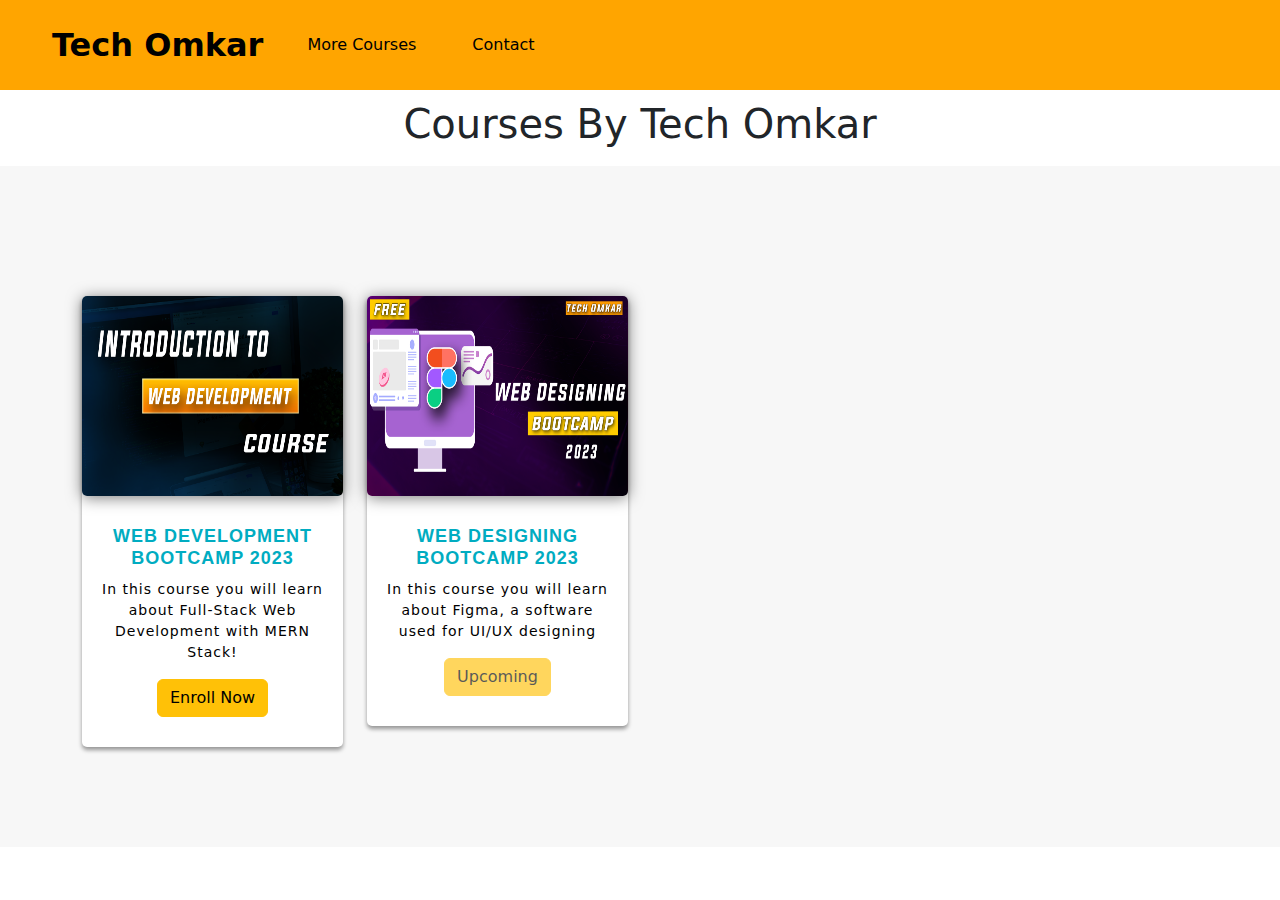
==== index.html @ e7c7c1d7 "update index.html" ====
<!DOCTYPE html>
<html lang="en">

<head>
    <meta charset="UTF-8">
    <meta http-equiv="X-UA-Compatible" content="IE=edge">
    <meta name="viewport" content="width=device-width, initial-scale=1.0">
    <link rel="stylesheet" href="https://cdn.jsdelivr.net/npm/bootstrap@5.2.1/dist/css/bootstrap.min.css">
    <link rel="stylesheet" href="css/course.css">
    <script src="https://cdn.jsdelivr.net/npm/bootstrap@5.2.1/dist/js/bootstrap.bundle.min.js"></script>
    <title>Tech Omkar | Courses</title>
</head>

<body>
    <nav class="navbar navbar-expand-lg">
        <div class="container-fluid">
            <a class="navbar-brand" href="/index.html">Tech Omkar</a>
            <button class="navbar-toggler" type="button" data-bs-toggle="collapse" data-bs-target="#navbarNav"
                aria-controls="navbarNav" aria-expanded="false" aria-label="Toggle navigation">
                <span class="navbar-toggler-icon"></span>
            </button>
            <div class="collapse navbar-collapse" id="navbarNav">
                <ul class="navbar-nav">
                    <li class="nav-item">
                        <a class="nav-link" href="index.html">More Courses</a>
                    </li>
                    <li class="nav-item">
                        <a class="nav-link" href="contact.html">Contact</a>
                    </li>
                </ul>
            </div>
        </div>
    </nav>
    <div>
        <h1 class="main-h1">Courses By Tech Omkar</h1>
    </div>
    <!-- Topic Cards -->
    <div id="cards_landscape_wrap-2">
        <div class="container">
            <div class="row">
                <div class="col-xs-12 col-sm-6 col-md-3 col-lg-3">

                    <div class="card-flyer">
                        <div class="text-box">
                            <div class="image-box">
                                <img src="assets/img/Introduction to web developement course.png" alt="" />
                            </div>
                            <div class="text-container">
                                <h6>Web Development Bootcamp 2023</h6>
                                <p>In this course you will learn about Full-Stack Web Development with MERN Stack!</p>
                                <a href="/webdev.html"><button class="btn btn-warning mt-3">Enroll Now</button></a>
                            </div>
                        </div>
                    </div>
                    
                </div>
                
                
                <div class="col-xs-12 col-sm-6 col-md-3 col-lg-3">

                    <div class="card-flyer">
                        <div class="text-box">
                            <div class="image-box">
                                <img src="assets/img/webdesign.png" alt="" />
                            </div>
                            <div class="text-container">
                                <h6>Web Designing Bootcamp 2023</h6>
                                <p>In this course you will learn about Figma, a software used for UI/UX designing</p>
                                <a ><button class="btn btn-warning mt-3 disabled">Upcoming</button></a>
                            </div>
                        </div>
                    </div>
                    
                </div>
                
                
            </div>
        </div>
    </div>


</body>

</html>
---- css/course.css ----
.navbar {
    padding: 1rem 2.5rem;
    background-color: orange;
}

.navbar-brand {
    font-size: 2rem;
    font-weight: 700;
}
.nav-link{
    margin: 0 20px;
    text-align: center;
    color: black;
    font-size: 1rem;
}
.nav-link:hover {
    
    color: white;
    background-color: black;
    border-radius: 10px;
}




/*----  Main Style  ----*/
#cards_landscape_wrap-2{
    text-align: center;
    background: #F7F7F7;
  }
  #cards_landscape_wrap-2 .container{
    padding-top: 80px; 
    padding-bottom: 100px;
  }
  #cards_landscape_wrap-2 a{
    text-decoration: none;
    outline: none;
  }
  #cards_landscape_wrap-2 .card-flyer {
    border-radius: 5px;
  }
  #cards_landscape_wrap-2 .card-flyer .image-box{
    background: #ffffff;
    overflow: hidden;
    box-shadow: 0px 2px 15px rgba(0, 0, 0, 0.50);
    border-radius: 5px;
  }
  #cards_landscape_wrap-2 .card-flyer .image-box img{
    -webkit-transition:all .9s ease; 
    -moz-transition:all .9s ease; 
    -o-transition:all .9s ease;
    -ms-transition:all .9s ease; 
    width: 100%;
    height: 200px;
  }
  #cards_landscape_wrap-2 .card-flyer:hover .image-box img{
    opacity: 0.7;
    -webkit-transform:scale(1.15);
    -moz-transform:scale(1.15);
    -ms-transform:scale(1.15);
    -o-transform:scale(1.15);
    transform:scale(1.15);
  }
  #cards_landscape_wrap-2 .card-flyer .text-box{
    text-align: center;
  }
  #cards_landscape_wrap-2 .card-flyer .text-box .text-container{
    padding: 30px 18px;
  }
  #cards_landscape_wrap-2 .card-flyer{
    background: #FFFFFF;
    margin-top: 50px;
    -webkit-transition: all 0.2s ease-in;
    -moz-transition: all 0.2s ease-in;
    -ms-transition: all 0.2s ease-in;
    -o-transition: all 0.2s ease-in;
    transition: all 0.2s ease-in;
    box-shadow: 0px 3px 4px rgba(0, 0, 0, 0.40);
  }
  #cards_landscape_wrap-2 .card-flyer:hover{
    background: #fff;
    box-shadow: 0px 15px 26px rgba(0, 0, 0, 0.50);
    -webkit-transition: all 0.2s ease-in;
    -moz-transition: all 0.2s ease-in;
    -ms-transition: all 0.2s ease-in;
    -o-transition: all 0.2s ease-in;
    transition: all 0.2s ease-in;
    margin-top: 50px;
  }
  #cards_landscape_wrap-2 .card-flyer .text-box p{
    margin-top: 10px;
    margin-bottom: 0px;
    padding-bottom: 0px; 
    font-size: 14px;
    letter-spacing: 1px;
    color: #000000;
  }
  #cards_landscape_wrap-2 .card-flyer .text-box h6{
    margin-top: 0px;
    margin-bottom: 4px; 
    font-size: 18px;
    font-weight: bold;
    text-transform: uppercase;
    font-family: 'Roboto Black', sans-serif;
    letter-spacing: 1px;
    color: #00acc1;
  }

  .main-h1 {
    text-align: center;
    padding: 10px;
  }
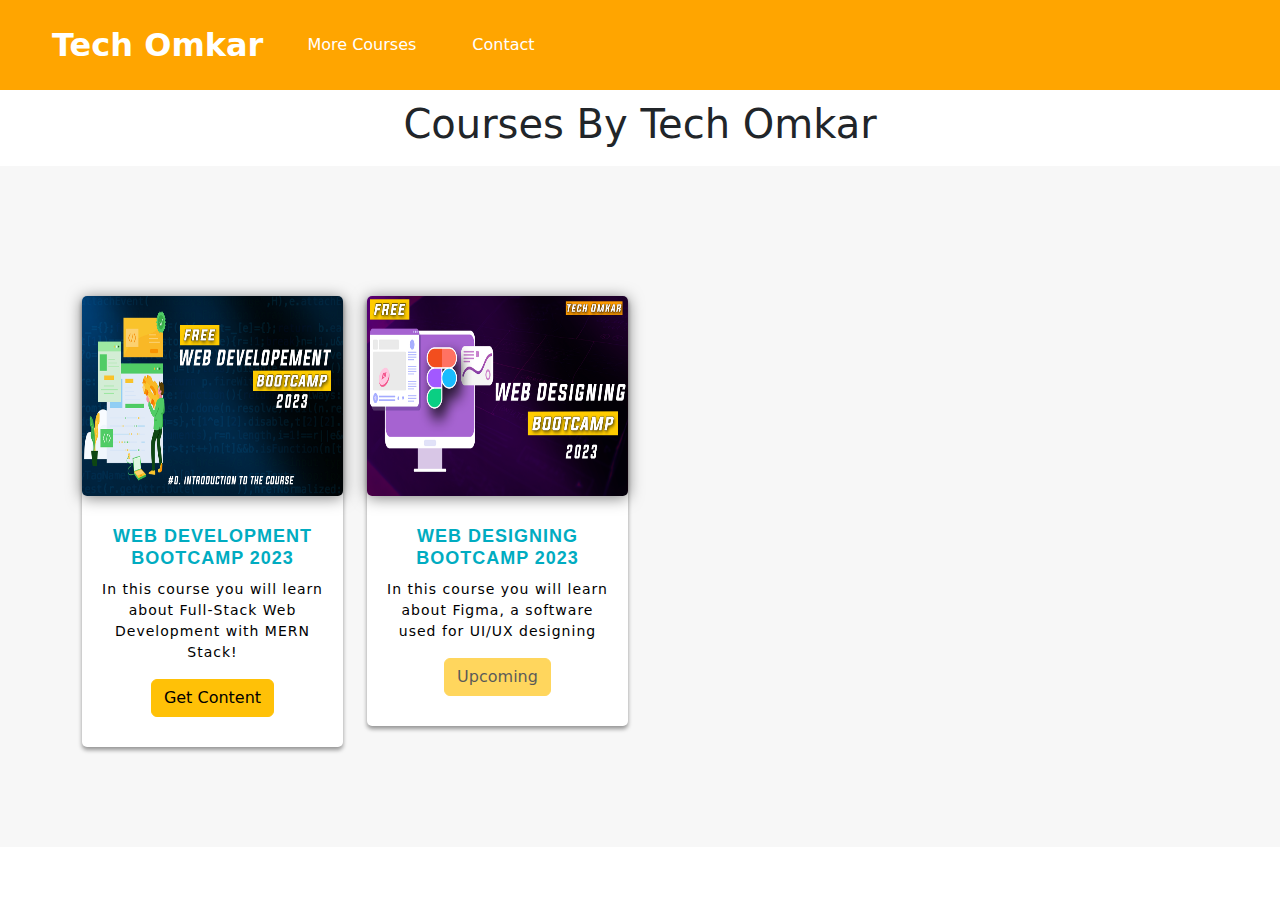
==== commit 424b09d3: "update index" ====
--- a/index.html
+++ b/index.html
@@ -6,6 +6,7 @@
     <meta http-equiv="X-UA-Compatible" content="IE=edge">
     <meta name="viewport" content="width=device-width, initial-scale=1.0">
     <link rel="stylesheet" href="https://cdn.jsdelivr.net/npm/bootstrap@5.2.1/dist/css/bootstrap.min.css">
+    <link rel="icon" type="image/x-icon" href="assets/img/favicon.png">
     <link rel="stylesheet" href="css/course.css">
     <script src="https://cdn.jsdelivr.net/npm/bootstrap@5.2.1/dist/js/bootstrap.bundle.min.js"></script>
     <title>Tech Omkar | Courses</title>
@@ -48,7 +49,7 @@
                             <div class="text-container">
                                 <h6>Web Development Bootcamp 2023</h6>
                                 <p>In this course you will learn about Full-Stack Web Development with MERN Stack!</p>
-                                <a href="/webdev.html"><button class="btn btn-warning mt-3">Enroll Now</button></a>
+                                <a href="/webdev.html"><button class="btn btn-warning mt-3">Get Content</button></a>
                             </div>
                         </div>
                     </div>
--- a/css/course.css
+++ b/css/course.css
@@ -6,11 +6,12 @@
 .navbar-brand {
     font-size: 2rem;
     font-weight: 700;
+    color: white;
 }
 .nav-link{
     margin: 0 20px;
     text-align: center;
-    color: black;
+    color: white;
     font-size: 1rem;
 }
 .nav-link:hover {
@@ -109,4 +110,4 @@
   .main-h1 {
     text-align: center;
     padding: 10px;
-  }+  }
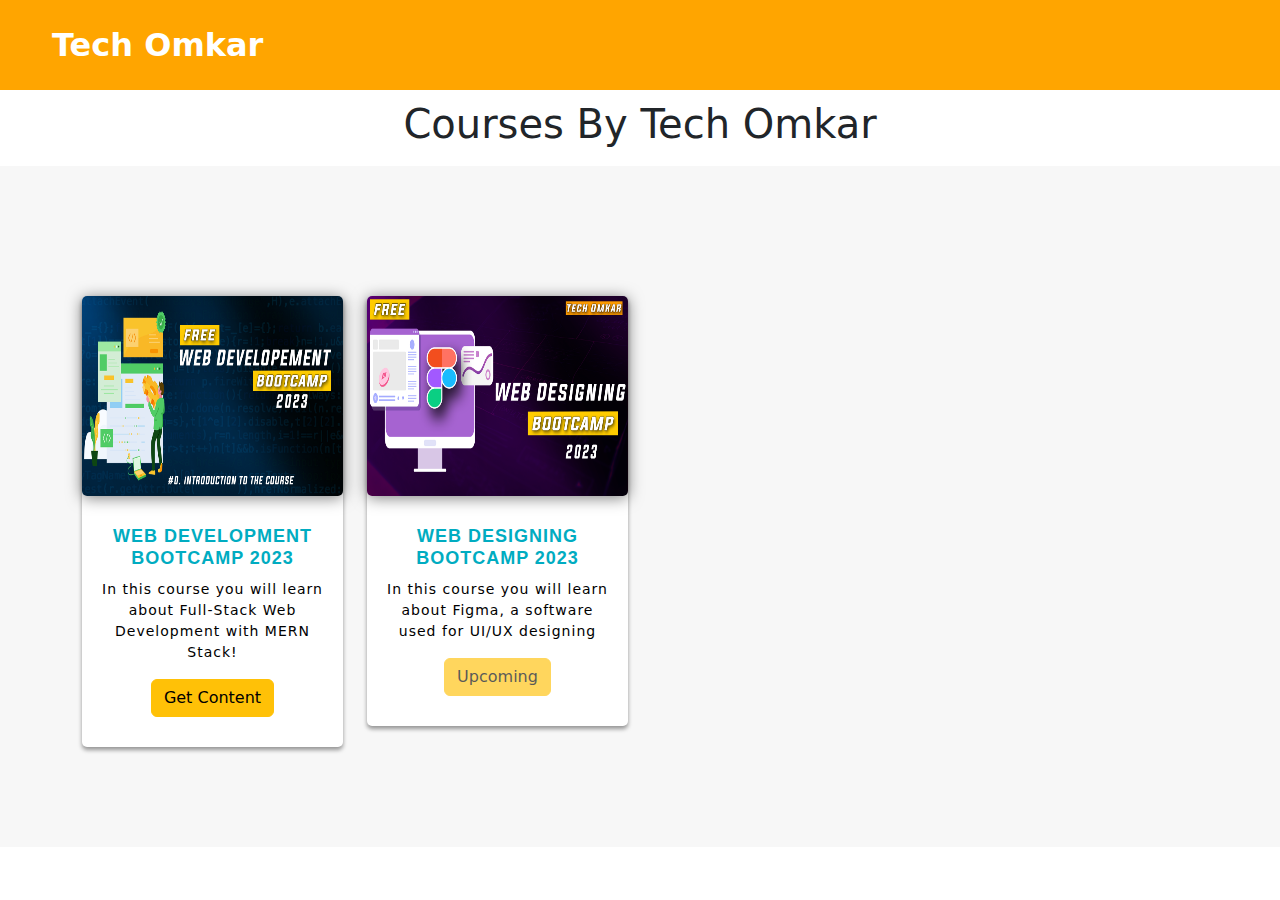
==== commit 27caf5bb: "Update index.html" ====
--- a/index.html
+++ b/index.html
@@ -16,20 +16,6 @@
     <nav class="navbar navbar-expand-lg">
         <div class="container-fluid">
             <a class="navbar-brand" href="/index.html">Tech Omkar</a>
-            <button class="navbar-toggler" type="button" data-bs-toggle="collapse" data-bs-target="#navbarNav"
-                aria-controls="navbarNav" aria-expanded="false" aria-label="Toggle navigation">
-                <span class="navbar-toggler-icon"></span>
-            </button>
-            <div class="collapse navbar-collapse" id="navbarNav">
-                <ul class="navbar-nav">
-                    <li class="nav-item">
-                        <a class="nav-link" href="index.html">More Courses</a>
-                    </li>
-                    <li class="nav-item">
-                        <a class="nav-link" href="contact.html">Contact</a>
-                    </li>
-                </ul>
-            </div>
         </div>
     </nav>
     <div>
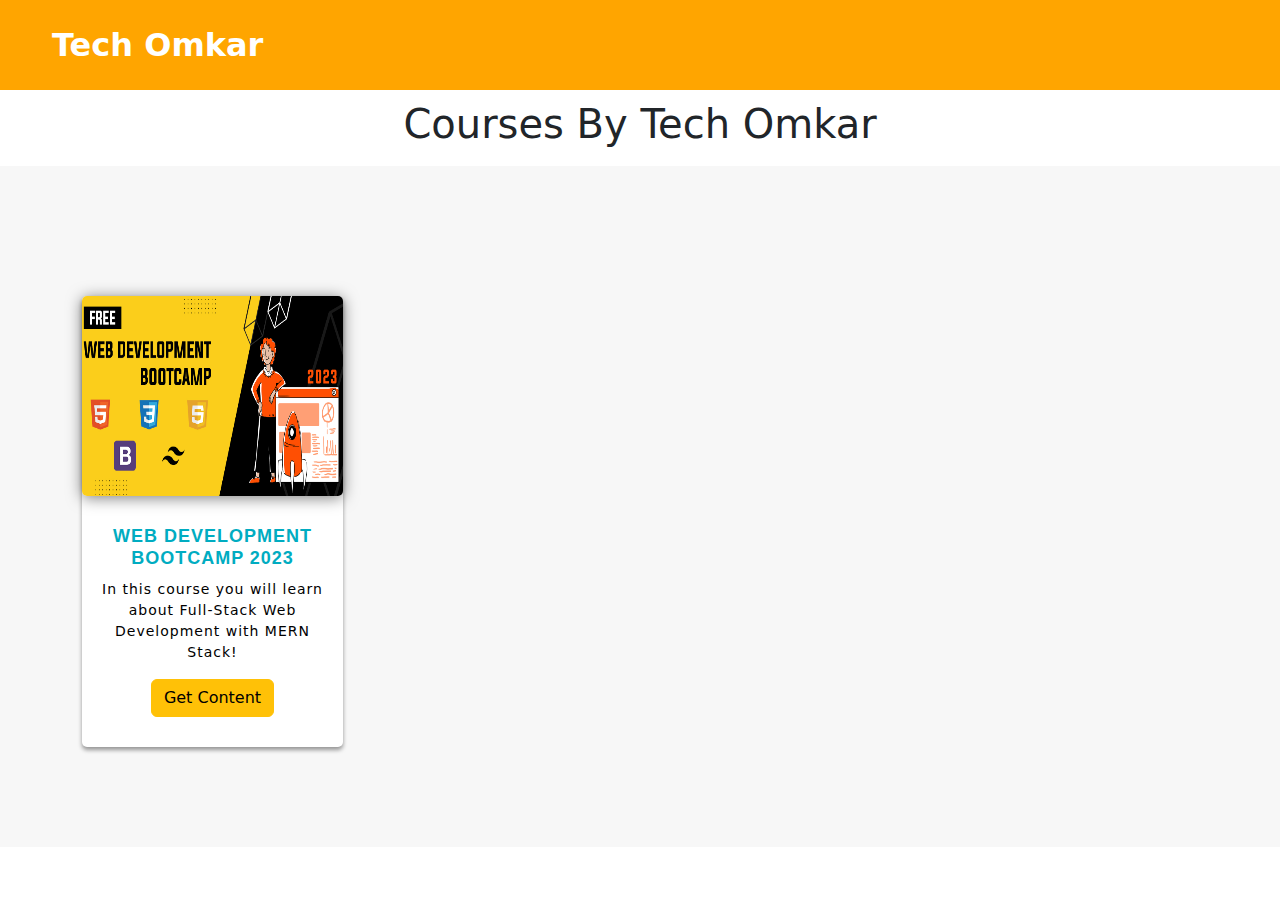
==== commit e7f3c790: "Update index.html" ====
--- a/index.html
+++ b/index.html
@@ -30,7 +30,7 @@
                     <div class="card-flyer">
                         <div class="text-box">
                             <div class="image-box">
-                                <img src="assets/img/Introduction to web developement course.png" alt="" />
+                                <img src="assets/img/Introduction to web developement course.jpg" alt="" />
                             </div>
                             <div class="text-container">
                                 <h6>Web Development Bootcamp 2023</h6>
@@ -45,7 +45,7 @@
                 
                 <div class="col-xs-12 col-sm-6 col-md-3 col-lg-3">
 
-                    <div class="card-flyer">
+                   <!-- <div class="card-flyer">
                         <div class="text-box">
                             <div class="image-box">
                                 <img src="assets/img/webdesign.png" alt="" />
@@ -56,7 +56,7 @@
                                 <a ><button class="btn btn-warning mt-3 disabled">Upcoming</button></a>
                             </div>
                         </div>
-                    </div>
+                    </div> -->
                     
                 </div>
                 
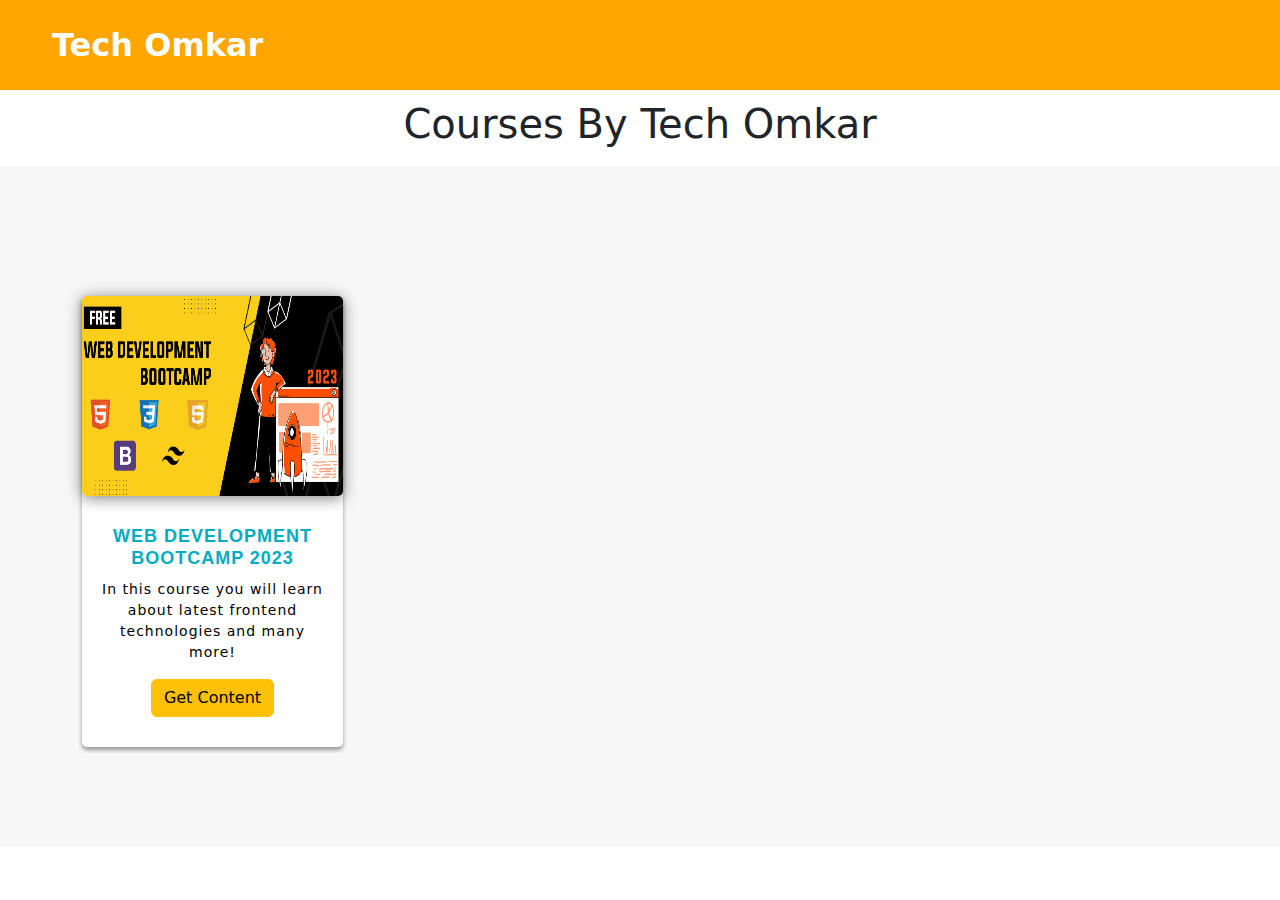
==== commit 11224fa2: "Update index.html" ====
--- a/index.html
+++ b/index.html
@@ -34,7 +34,7 @@
                             </div>
                             <div class="text-container">
                                 <h6>Web Development Bootcamp 2023</h6>
-                                <p>In this course you will learn about Full-Stack Web Development with MERN Stack!</p>
+                                <p>In this course you will learn about latest frontend technologies and many more!</p>
                                 <a href="/webdev.html"><button class="btn btn-warning mt-3">Get Content</button></a>
                             </div>
                         </div>
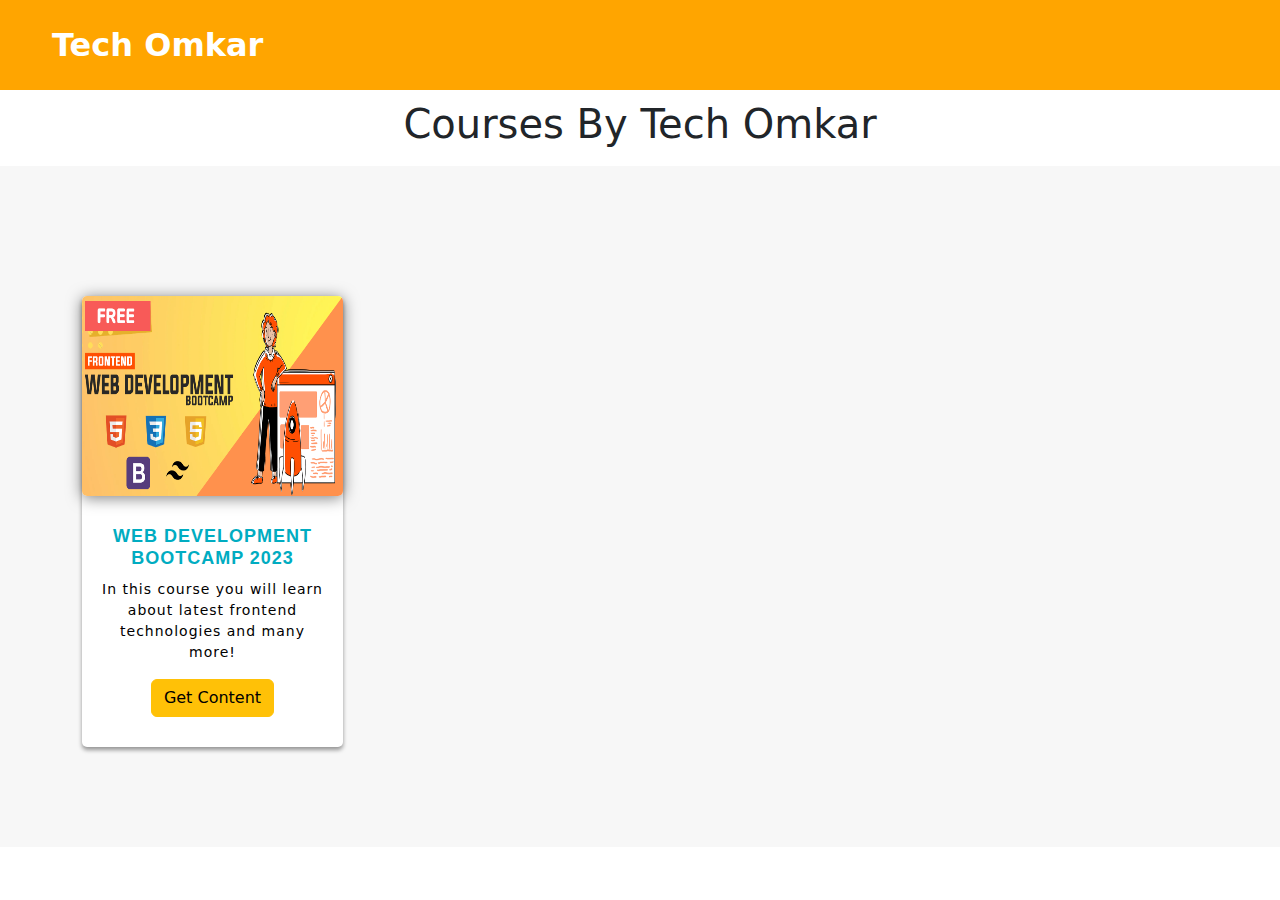
==== commit 1c9d1aac: "Update index.html" ====
--- a/index.html
+++ b/index.html
@@ -30,7 +30,7 @@
                     <div class="card-flyer">
                         <div class="text-box">
                             <div class="image-box">
-                                <img src="assets/img/Introduction to web developement course.jpg" alt="" />
+                                <img src="assets/img/Introduction to web developement course.png" alt="" />
                             </div>
                             <div class="text-container">
                                 <h6>Web Development Bootcamp 2023</h6>
--- a/css/course.css
+++ b/css/course.css
@@ -20,9 +20,13 @@
     background-color: black;
     border-radius: 10px;
 }
+.main-heading a {
+    color: red;
+}
 
-
-
+.sec-title {
+    color: red;
+}
 
 /*----  Main Style  ----*/
 #cards_landscape_wrap-2{
